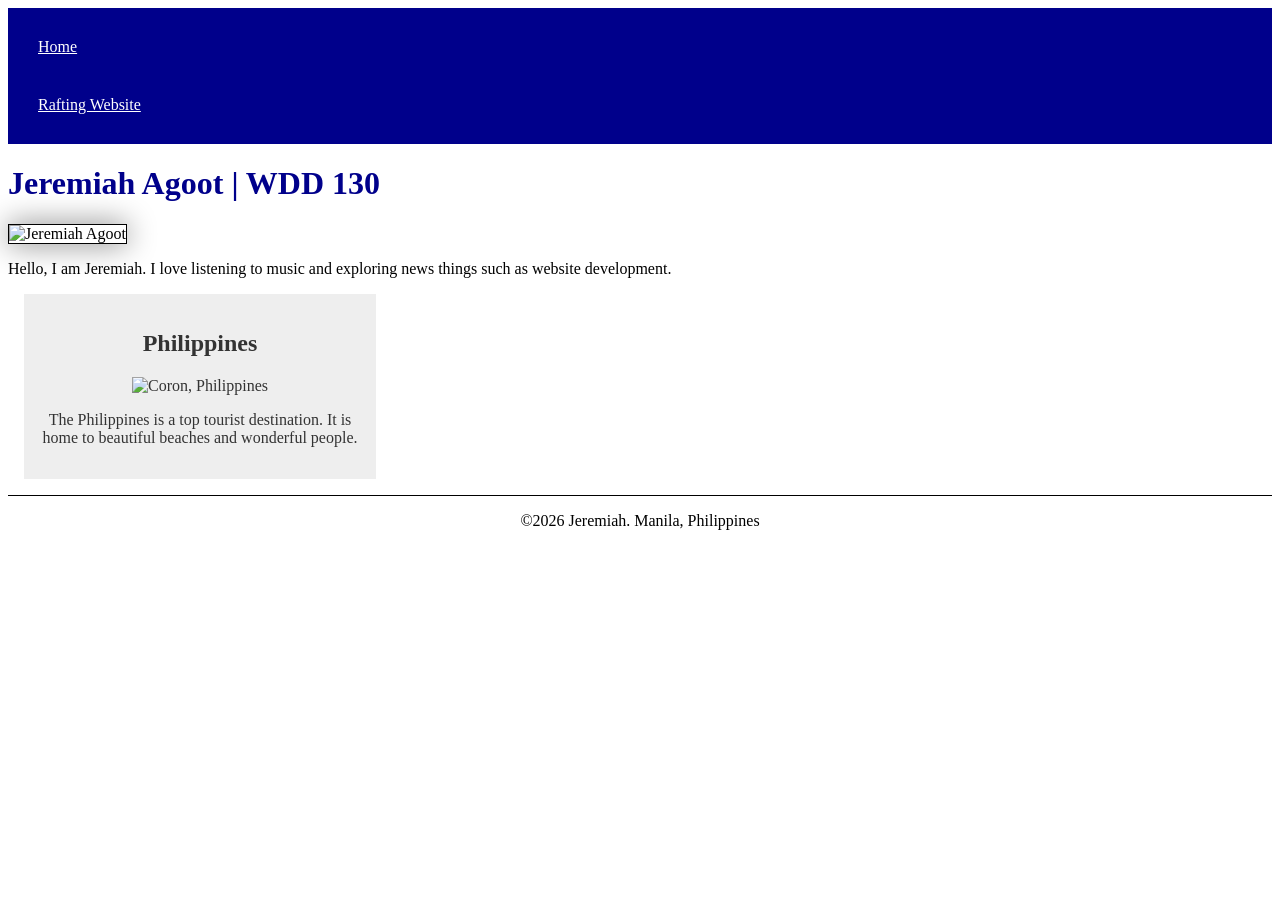
==== index.html @ 3ddb7c24 "Merge pull request #6 from webpeachy26-dot/main audit report" ====
<!DOCTYPE html>
<html lang="en">

<head>
    <meta charset="UTF-8">
    <meta name="viewport" content="width=device-width, initial-scale=1.0">
    <title>Jeremiah Agoot | WDD 130</title>
    <meta name="description"
      content="The purpose of this page is to practice coding for web development.">
    <meta name="author" content="Jeremiah Agoot">
    <link rel="stylesheet" href="styles/styles.css">
</head>

<body>
    <header>
        <nav>
            <a href="#">Home</a>
            <a href="wwr/">Rafting Website</a>
        </nav>

    </header>

    <main>
        <h1>Jeremiah Agoot | WDD 130</h1>
        <img src="images/profile.webp" alt="Jeremiah Agoot" width="200">
        <p>Hello, I am Jeremiah. I love listening to music and exploring news things such as website
            development.</p>

    </main>

    <aside>
        <h2>Philippines</h2>
        <img src="images/philippines-photo.jpg" alt="Coron, Philippines">
        <p>The Philippines is a top tourist destination. It is home to beautiful beaches and
            wonderful people.</p>
    </aside>

    <footer>
        <p>&copy;2026 Jeremiah. Manila, Philippines</p>


    </footer>


</body>

</html>
---- styles/styles.css ----
nav {
    background-color: darkblue;
    padding: 10px;
}

nav a {
    color: white;
    display: block;
    padding: 20px;
}

h1 {
    color: darkblue;
}

main img {
    width: 150;
    height: auto;
    border: 1px solid black;
    padding: 0;
    box-shadow: 0 0 30px gray;
}

p {
    padding: 0;
}

main {
    max-width: 840px;
}

aside {
    width: 20rem;
    margin: 1rem;
    border: 1px solid rgb(0, 0, 0/0.2);
    padding: 1rem;
    background-color: #eee;
    color: #333;
    text-align: center;
}

aside img {
    width: 200px;
    height: auto;
}

footer {
    margin-top: 15px;
    border-top: 1px solid #000;
    text-align: center;
}
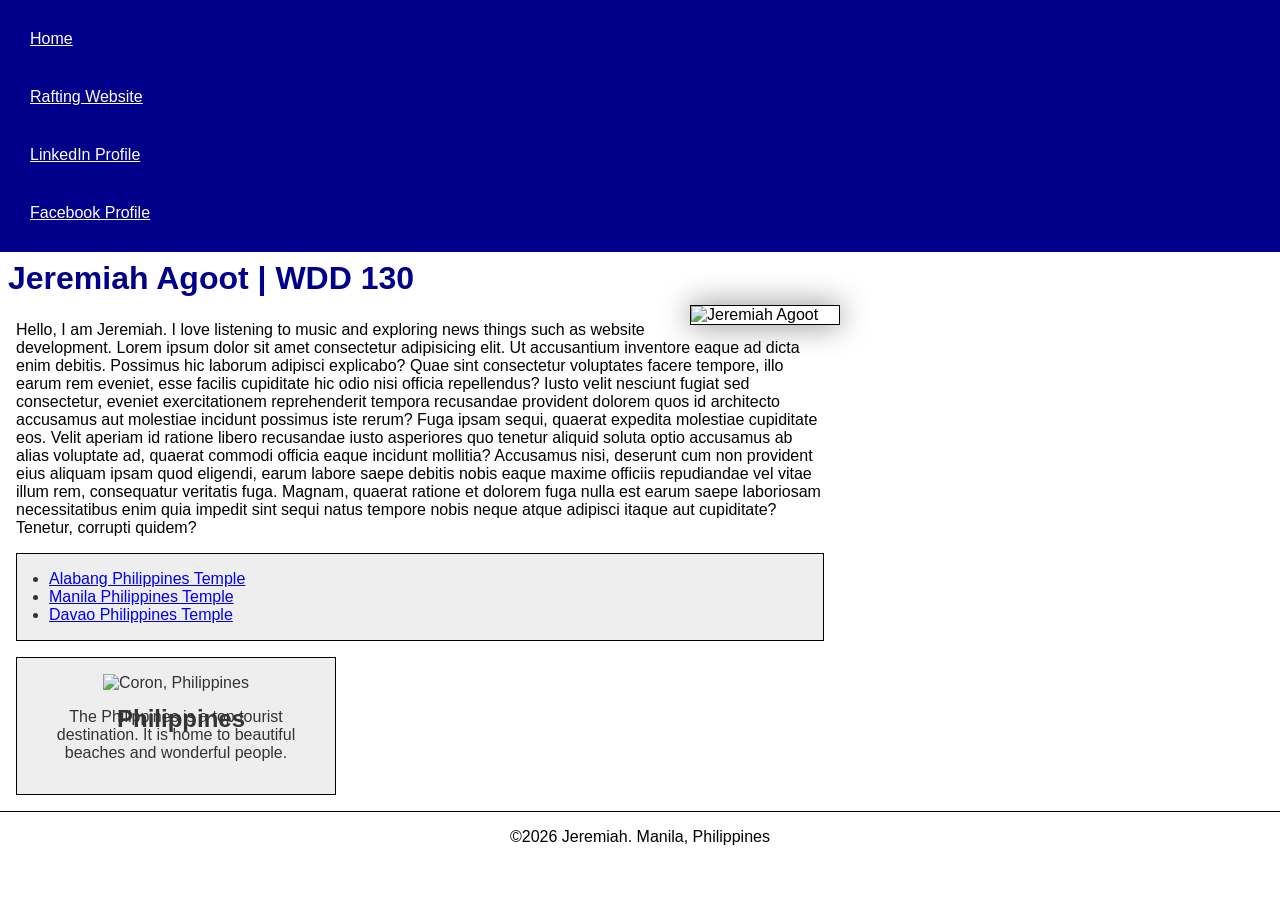
==== commit 5b791156: "code along" ====
--- a/index.html
+++ b/index.html
@@ -16,6 +16,8 @@
         <nav>
             <a href="#">Home</a>
             <a href="wwr/">Rafting Website</a>
+            <a href="https://www.linkedin.com/in/jeremiah-agoot/">LinkedIn Profile</a>
+            <a href="https://www.facebook.com">Facebook Profile</a>
         </nav>
 
     </header>
@@ -24,11 +26,33 @@
         <h1>Jeremiah Agoot | WDD 130</h1>
         <img src="images/profile.webp" alt="Jeremiah Agoot" width="200">
         <p>Hello, I am Jeremiah. I love listening to music and exploring news things such as website
-            development.</p>
+            development. Lorem ipsum dolor sit amet consectetur adipisicing elit. Ut accusantium
+            inventore eaque ad dicta enim debitis. Possimus hic laborum adipisci explicabo? Quae
+            sint consectetur voluptates facere tempore, illo earum rem eveniet, esse facilis
+            cupiditate hic odio nisi officia repellendus? Iusto velit nesciunt fugiat sed
+            consectetur, eveniet exercitationem reprehenderit tempora recusandae provident dolorem
+            quos id architecto accusamus aut molestiae incidunt possimus iste rerum? Fuga ipsam
+            sequi, quaerat expedita molestiae cupiditate eos. Velit aperiam id ratione libero
+            recusandae iusto asperiores quo tenetur aliquid soluta optio accusamus ab alias
+            voluptate ad, quaerat commodi officia eaque incidunt mollitia? Accusamus nisi, deserunt
+            cum non provident eius aliquam ipsam quod eligendi, earum labore saepe debitis nobis
+            eaque maxime officiis repudiandae vel vitae illum rem, consequatur veritatis fuga.
+            Magnam, quaerat ratione et dolorem fuga nulla est earum saepe laboriosam necessitatibus
+            enim quia impedit sint sequi natus tempore nobis neque atque adipisci itaque aut
+            cupiditate? Tenetur, corrupti quidem?</p>
 
+        <ul class="box indent">
+            <li><a href="https://www.churchofjesuschrist.org/temples/details/alabang-philippines-temple"
+                  target="_blank" rel="noopener">Alabang Philippines Temple</a></li>
+            <li><a href="https://www.churchofjesuschrist.org/temples/details/manila-philippines-temple"
+                  target="_blank" rel="noopener">Manila Philippines Temple</a></li>
+            <li><a href="https://www.churchofjesuschrist.org/temples/details/davao-philippines-temple"
+                  target="_blank" rel="noopener">Davao Philippines Temple</a></li>
+
+        </ul>
     </main>
 
-    <aside>
+    <aside class="box">
         <h2>Philippines</h2>
         <img src="images/philippines-photo.jpg" alt="Coron, Philippines">
         <p>The Philippines is a top tourist destination. It is home to beautiful beaches and
--- a/styles/styles.css
+++ b/styles/styles.css
@@ -1,3 +1,18 @@
+* {
+    margin: 0;
+    padding: 0;
+    box-sizing: border-box;
+}
+
+:root {
+    --border: black;
+}
+
+body {
+    font-size: 16px;
+    font-family: Roboto, Arial, sans-serif;
+}
+
 nav {
     background-color: darkblue;
     padding: 10px;
@@ -11,12 +26,13 @@
 
 h1 {
     color: darkblue;
+    padding: .5rem;
 }
 
 main img {
-    width: 150;
+    width: 150px;
     height: auto;
-    border: 1px solid black;
+    border: 1px solid var(--border);
     padding: 0;
     box-shadow: 0 0 30px gray;
 }
@@ -29,14 +45,18 @@
     max-width: 840px;
 }
 
+main img {
+    float: right;
+}
+
+p {
+    margin: 1rem;
+}
+
 aside {
     width: 20rem;
-    margin: 1rem;
-    border: 1px solid rgb(0, 0, 0/0.2);
-    padding: 1rem;
-    background-color: #eee;
-    color: #333;
     text-align: center;
+    position: relative;
 }
 
 aside img {
@@ -44,8 +64,27 @@
     height: auto;
 }
 
+aside h2 {
+    position: absolute;
+    top: 47px;
+    left: 100px;
+}
+
 footer {
     margin-top: 15px;
     border-top: 1px solid #000;
     text-align: center;
+}
+
+/* Class Selectors */
+.box {
+    margin: 1rem;
+    border: 1px solid var(--border);
+    padding: 1rem;
+    background-color: #eee;
+    color: #333;
+}
+
+.indent {
+    padding-left: 2rem;
 }
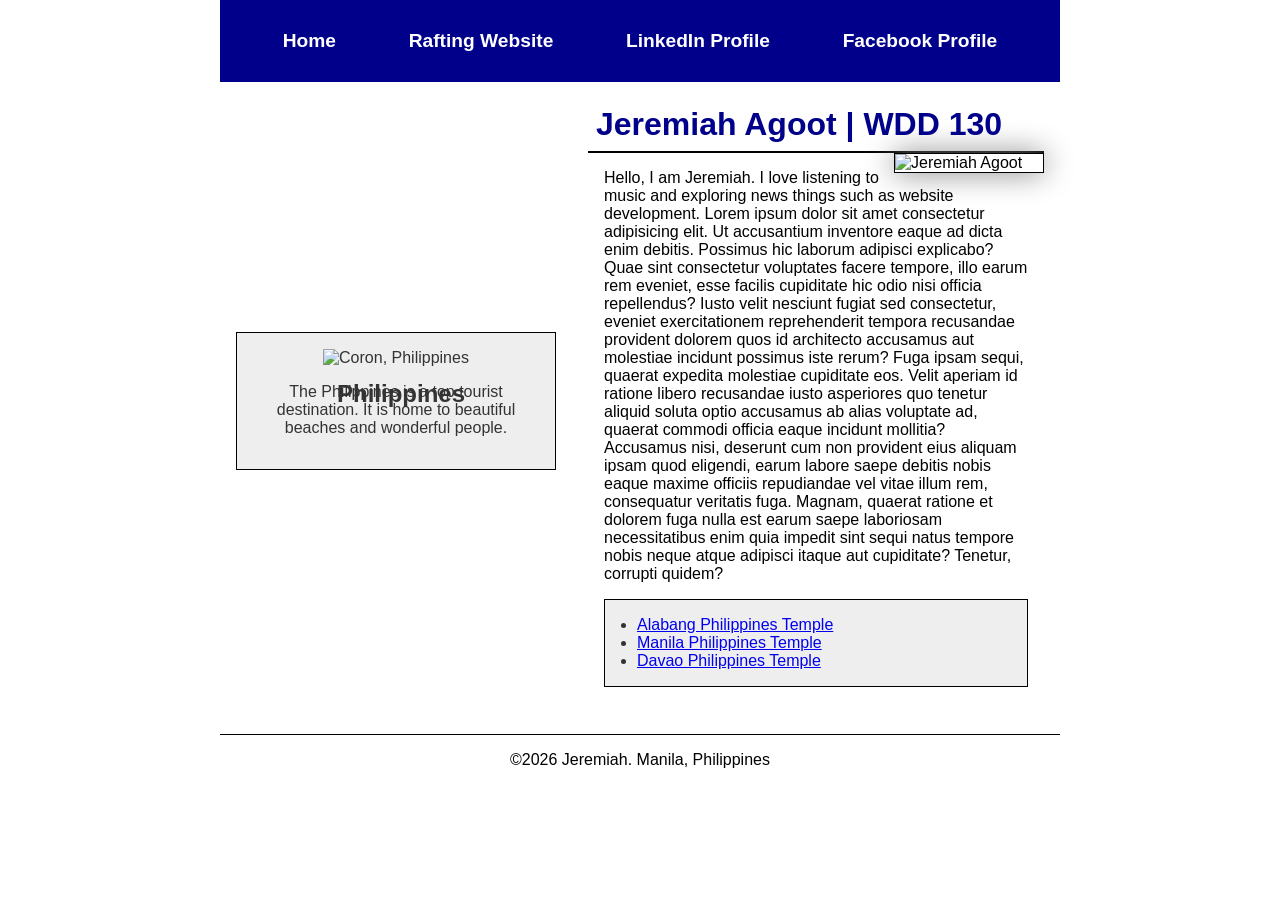
==== commit e9fd0c9e: "w04" ====
--- a/index.html
+++ b/index.html
@@ -22,42 +22,49 @@
 
     </header>
 
-    <main>
-        <h1>Jeremiah Agoot | WDD 130</h1>
-        <img src="images/profile.webp" alt="Jeremiah Agoot" width="200">
-        <p>Hello, I am Jeremiah. I love listening to music and exploring news things such as website
-            development. Lorem ipsum dolor sit amet consectetur adipisicing elit. Ut accusantium
-            inventore eaque ad dicta enim debitis. Possimus hic laborum adipisci explicabo? Quae
-            sint consectetur voluptates facere tempore, illo earum rem eveniet, esse facilis
-            cupiditate hic odio nisi officia repellendus? Iusto velit nesciunt fugiat sed
-            consectetur, eveniet exercitationem reprehenderit tempora recusandae provident dolorem
-            quos id architecto accusamus aut molestiae incidunt possimus iste rerum? Fuga ipsam
-            sequi, quaerat expedita molestiae cupiditate eos. Velit aperiam id ratione libero
-            recusandae iusto asperiores quo tenetur aliquid soluta optio accusamus ab alias
-            voluptate ad, quaerat commodi officia eaque incidunt mollitia? Accusamus nisi, deserunt
-            cum non provident eius aliquam ipsam quod eligendi, earum labore saepe debitis nobis
-            eaque maxime officiis repudiandae vel vitae illum rem, consequatur veritatis fuga.
-            Magnam, quaerat ratione et dolorem fuga nulla est earum saepe laboriosam necessitatibus
-            enim quia impedit sint sequi natus tempore nobis neque atque adipisci itaque aut
-            cupiditate? Tenetur, corrupti quidem?</p>
+    <div class='grid'>
+        <main>
+            <h1>Jeremiah Agoot | WDD 130</h1>
+            <img src="images/profile.webp" alt="Jeremiah Agoot" width="200">
+            <p>Hello, I am Jeremiah. I love listening to music and exploring news things such as
+                website
+                development. Lorem ipsum dolor sit amet consectetur adipisicing elit. Ut accusantium
+                inventore eaque ad dicta enim debitis. Possimus hic laborum adipisci explicabo? Quae
+                sint consectetur voluptates facere tempore, illo earum rem eveniet, esse facilis
+                cupiditate hic odio nisi officia repellendus? Iusto velit nesciunt fugiat sed
+                consectetur, eveniet exercitationem reprehenderit tempora recusandae provident
+                dolorem
+                quos id architecto accusamus aut molestiae incidunt possimus iste rerum? Fuga ipsam
+                sequi, quaerat expedita molestiae cupiditate eos. Velit aperiam id ratione libero
+                recusandae iusto asperiores quo tenetur aliquid soluta optio accusamus ab alias
+                voluptate ad, quaerat commodi officia eaque incidunt mollitia? Accusamus nisi,
+                deserunt
+                cum non provident eius aliquam ipsam quod eligendi, earum labore saepe debitis nobis
+                eaque maxime officiis repudiandae vel vitae illum rem, consequatur veritatis fuga.
+                Magnam, quaerat ratione et dolorem fuga nulla est earum saepe laboriosam
+                necessitatibus
+                enim quia impedit sint sequi natus tempore nobis neque atque adipisci itaque aut
+                cupiditate? Tenetur, corrupti quidem?</p>
 
-        <ul class="box indent">
-            <li><a href="https://www.churchofjesuschrist.org/temples/details/alabang-philippines-temple"
-                  target="_blank" rel="noopener">Alabang Philippines Temple</a></li>
-            <li><a href="https://www.churchofjesuschrist.org/temples/details/manila-philippines-temple"
-                  target="_blank" rel="noopener">Manila Philippines Temple</a></li>
-            <li><a href="https://www.churchofjesuschrist.org/temples/details/davao-philippines-temple"
-                  target="_blank" rel="noopener">Davao Philippines Temple</a></li>
+            <ul class="box indent">
+                <li><a href="https://www.churchofjesuschrist.org/temples/details/alabang-philippines-temple"
+                      target="_blank" rel="noopener">Alabang Philippines Temple</a></li>
+                <li><a href="https://www.churchofjesuschrist.org/temples/details/manila-philippines-temple"
+                      target="_blank" rel="noopener">Manila Philippines Temple</a></li>
+                <li><a href="https://www.churchofjesuschrist.org/temples/details/davao-philippines-temple"
+                      target="_blank" rel="noopener">Davao Philippines Temple</a></li>
 
-        </ul>
-    </main>
+            </ul>
+        </main>
 
-    <aside class="box">
-        <h2>Philippines</h2>
-        <img src="images/philippines-photo.jpg" alt="Coron, Philippines">
-        <p>The Philippines is a top tourist destination. It is home to beautiful beaches and
-            wonderful people.</p>
-    </aside>
+        <aside class="box">
+            <h2>Philippines</h2>
+            <img src="images/philippines-photo.jpg" alt="Coron, Philippines">
+            <p>The Philippines is a top tourist destination. It is home to beautiful beaches and
+                wonderful people.</p>
+        </aside>
+    </div>
+
 
     <footer>
         <p>&copy;2026 Jeremiah. Manila, Philippines</p>
--- a/styles/styles.css
+++ b/styles/styles.css
@@ -8,6 +8,13 @@
     --border: black;
 }
 
+header,
+.grid,
+footer {
+    max-width: 840px;
+    margin: 0 auto;
+}
+
 body {
     font-size: 16px;
     font-family: Roboto, Arial, sans-serif;
@@ -16,17 +23,41 @@
 nav {
     background-color: darkblue;
     padding: 10px;
+    display: flex;
+    justify-content: space-evenly;
+    align-items: center;
 }
 
 nav a {
     color: white;
     display: block;
     padding: 20px;
+    font-size: 1.2rem;
+    font-weight: 700;
+    text-decoration: none;
 }
 
 h1 {
     color: darkblue;
     padding: .5rem;
+    border-bottom: 2px solid black;
+}
+
+.grid {
+    display: grid;
+    align-items: center;
+}
+
+main {
+    grid-column: 2/3;
+    margin: 1rem;
+}
+
+aside {
+    width: 20rem;
+    position: relative;
+    grid-column: 1/2;
+    grid-row: 1/2;
 }
 
 main img {
@@ -39,10 +70,6 @@
 
 p {
     padding: 0;
-}
-
-main {
-    max-width: 840px;
 }
 
 main img {
